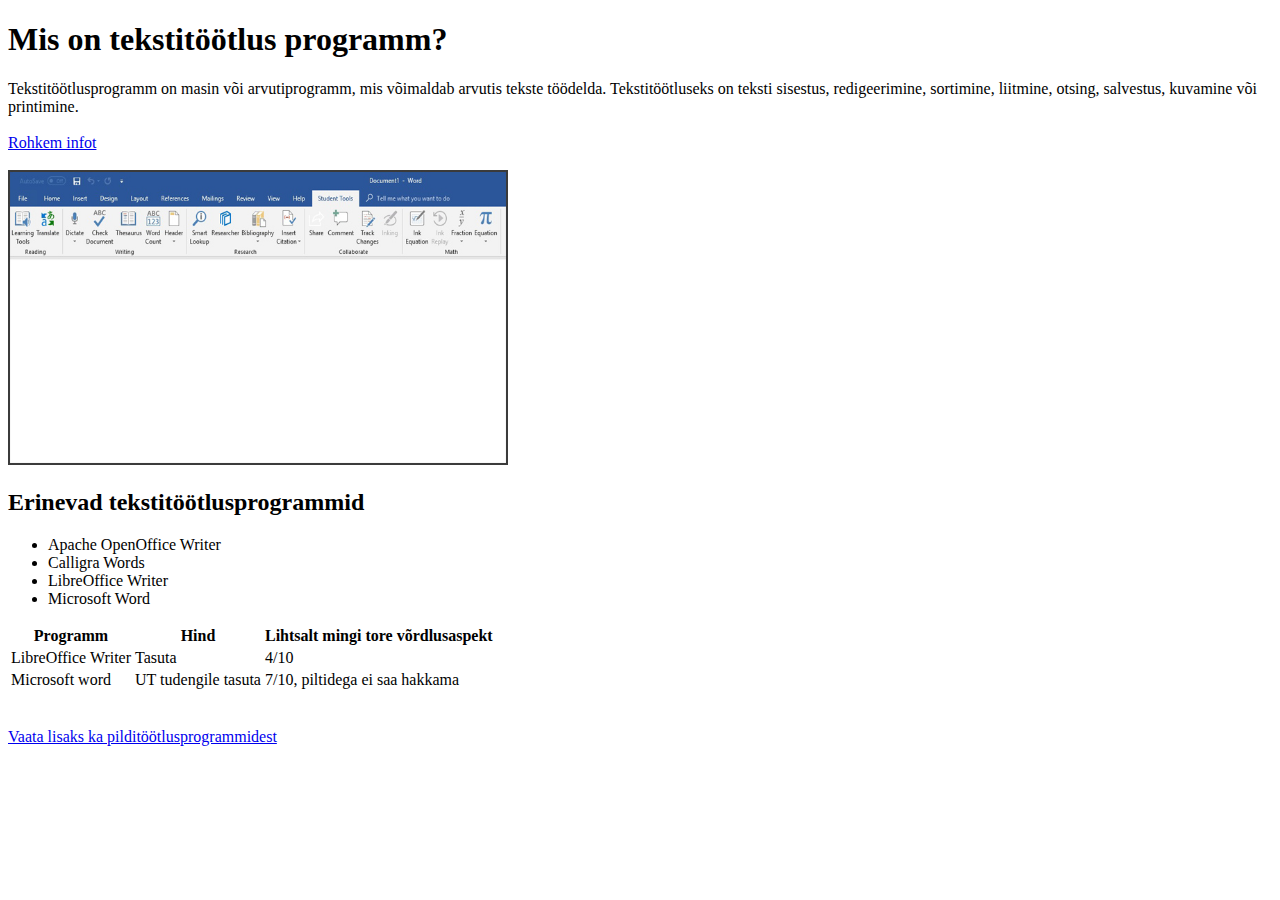
==== index.html @ cc8a8e66 "Esimene commit" ====
<!DOCTYPE html>
<html lang="en">
<head>
    <meta charset="UTF-8">
    <meta http-equiv="X-UA-Compatible" content="IE=edge">
    <meta name="viewport" content="width=device-width, initial-scale=1.0">
    <title>Tekstitöötlus programmid</title>
</head>
<body>
    <h1>Mis on tekstitöötlus programm?</h1>
    <p>Tekstitöötlusprogramm on masin või arvutiprogramm, mis võimaldab arvutis tekste töödelda.
    Tekstitöötluseks on teksti sisestus, redigeerimine, sortimine, liitmine, otsing, salvestus, kuvamine või printimine.
    <br>
    <br>
    <a href="https://www.google.com/url?sa=t&rct=j&q=&esrc=s&source=web&cd=&cad=rja&uact=8&ved=2ahUKEwiyk4ypye76AhVkYPEDHdGnAkgQFnoECAoQAQ&url=https%3A%2F%2Fet.wikipedia.org%2Fwiki%2FTekstit%25C3%25B6%25C3%25B6tlus&usg=AOvVaw2GY4FsChmB0Trh0HN3UTdV" target="_blank">Rohkem infot</a>
    <br>
    <br>
    <img src="./word.jpg" alt="Microsoft Word" width="500">
    </p>
    <h2>Erinevad tekstitöötlusprogrammid</h2>
    <ul>
        <li>Apache OpenOffice Writer</li>
        <li>Calligra Words</li>
        <li>LibreOffice Writer</li>
        <li>Microsoft Word</li>
    </ul>
    <table>
        <tr>
            <th>Programm</th> 
            <th>Hind</th>
            <th>Lihtsalt mingi tore võrdlusaspekt</th>
        </tr>
        <tr>
            <td>LibreOffice Writer</td>
            <td>Tasuta</td>
            <td>4/10</td>
        </tr>
        <tr>
            <td>Microsoft word</td>
            <td>UT tudengile tasuta</td>
            <td>7/10, piltidega ei saa hakkama</td>
        </tr>
    </table>
    <br>
    <br>
    <a href="./index2.html" target="_blank">Vaata lisaks ka pilditöötlusprogrammidest</a>
</body>
</html>
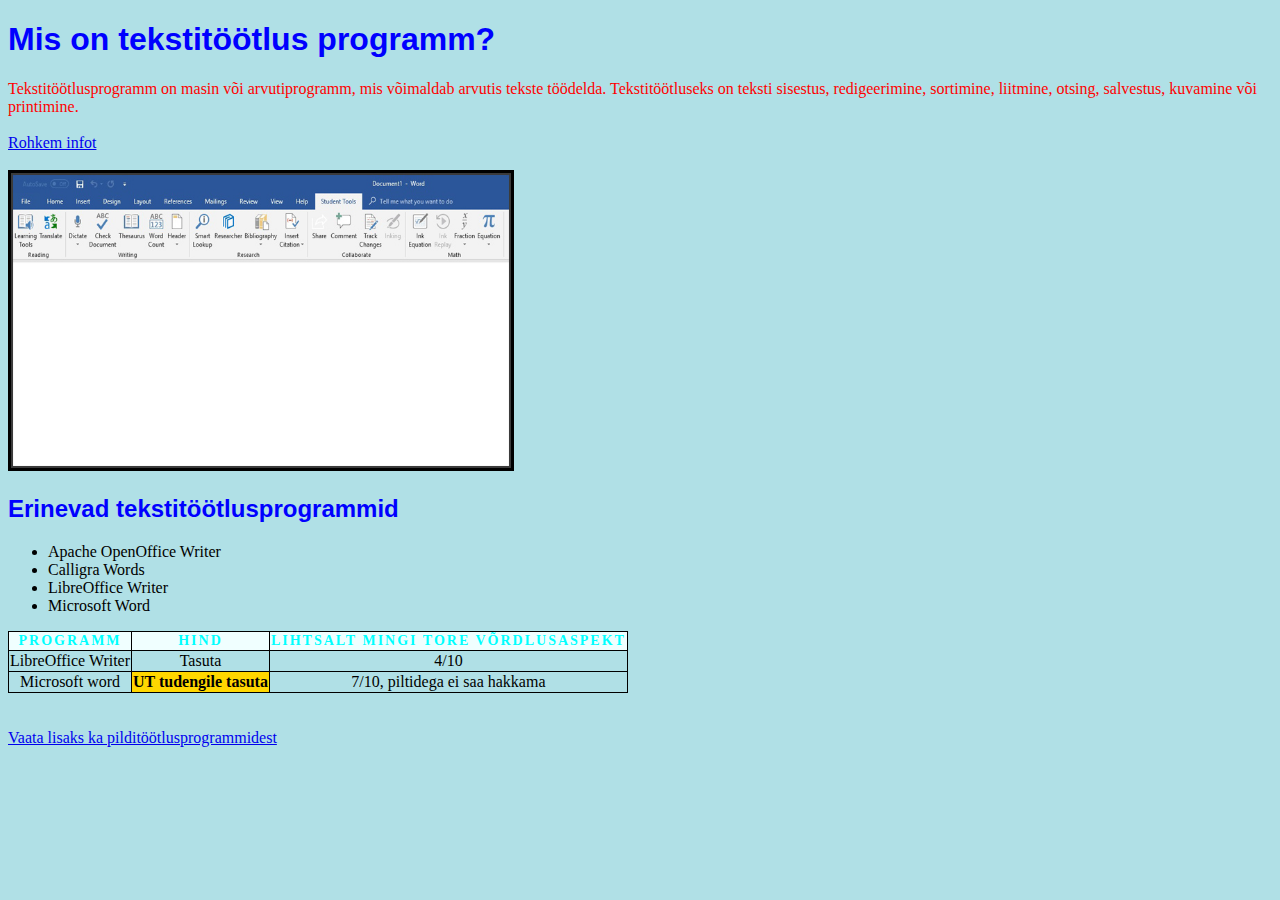
==== commit d1dc94cd: "Teine commit" ====
--- a/index.html
+++ b/index.html
@@ -5,6 +5,7 @@
     <meta http-equiv="X-UA-Compatible" content="IE=edge">
     <meta name="viewport" content="width=device-width, initial-scale=1.0">
     <title>Tekstitöötlus programmid</title>
+    <link rel="stylesheet" type="text/css" href="./style.css">
 </head>
 <body>
     <h1>Mis on tekstitöötlus programm?</h1>
@@ -15,7 +16,7 @@
     <a href="https://www.google.com/url?sa=t&rct=j&q=&esrc=s&source=web&cd=&cad=rja&uact=8&ved=2ahUKEwiyk4ypye76AhVkYPEDHdGnAkgQFnoECAoQAQ&url=https%3A%2F%2Fet.wikipedia.org%2Fwiki%2FTekstit%25C3%25B6%25C3%25B6tlus&usg=AOvVaw2GY4FsChmB0Trh0HN3UTdV" target="_blank">Rohkem infot</a>
     <br>
     <br>
-    <img src="./word.jpg" alt="Microsoft Word" width="500">
+    <img src="./word.jpg" alt="Microsoft Word" width="500" class="imgframe">
     </p>
     <h2>Erinevad tekstitöötlusprogrammid</h2>
     <ul>
@@ -25,11 +26,13 @@
         <li>Microsoft Word</li>
     </ul>
     <table>
+        <thead>
         <tr>
             <th>Programm</th> 
             <th>Hind</th>
             <th>Lihtsalt mingi tore võrdlusaspekt</th>
         </tr>
+        </thead>
         <tr>
             <td>LibreOffice Writer</td>
             <td>Tasuta</td>
@@ -37,7 +40,7 @@
         </tr>
         <tr>
             <td>Microsoft word</td>
-            <td>UT tudengile tasuta</td>
+            <td class="cell-highlight">UT tudengile tasuta</td>
             <td>7/10, piltidega ei saa hakkama</td>
         </tr>
     </table>
--- a/style.css
+++ b/style.css
@@ -0,0 +1,44 @@
+body {
+    background-color: powderblue;
+}
+h1, h2 {
+    color:blue;
+    font-family: Arial, Helvetica, sans-serif;
+}
+p {
+    color:red;
+    font-family: 'Times New Roman', Times, serif;
+}
+.imgframe {
+    border:3px solid black;
+}
+table {
+    border-collapse:collapse;
+    text-align: center;
+    vertical-align: middle;
+} 
+thead {
+    background-color: azure;
+    color: aqua;
+    font-size: 0.875rem;
+    text-transform:uppercase;
+    letter-spacing: 2px;
+}
+th, td {
+    border: 1px solid black;
+}
+.cell-highlight{
+    background-color: gold;
+    font-weight: bold;
+}
+.column {
+    float: left;
+    width: 50%;
+  }
+  
+  /* Clear floats after the columns */
+  .row:after {
+    content: "";
+    display: table;
+    clear: both;
+  }